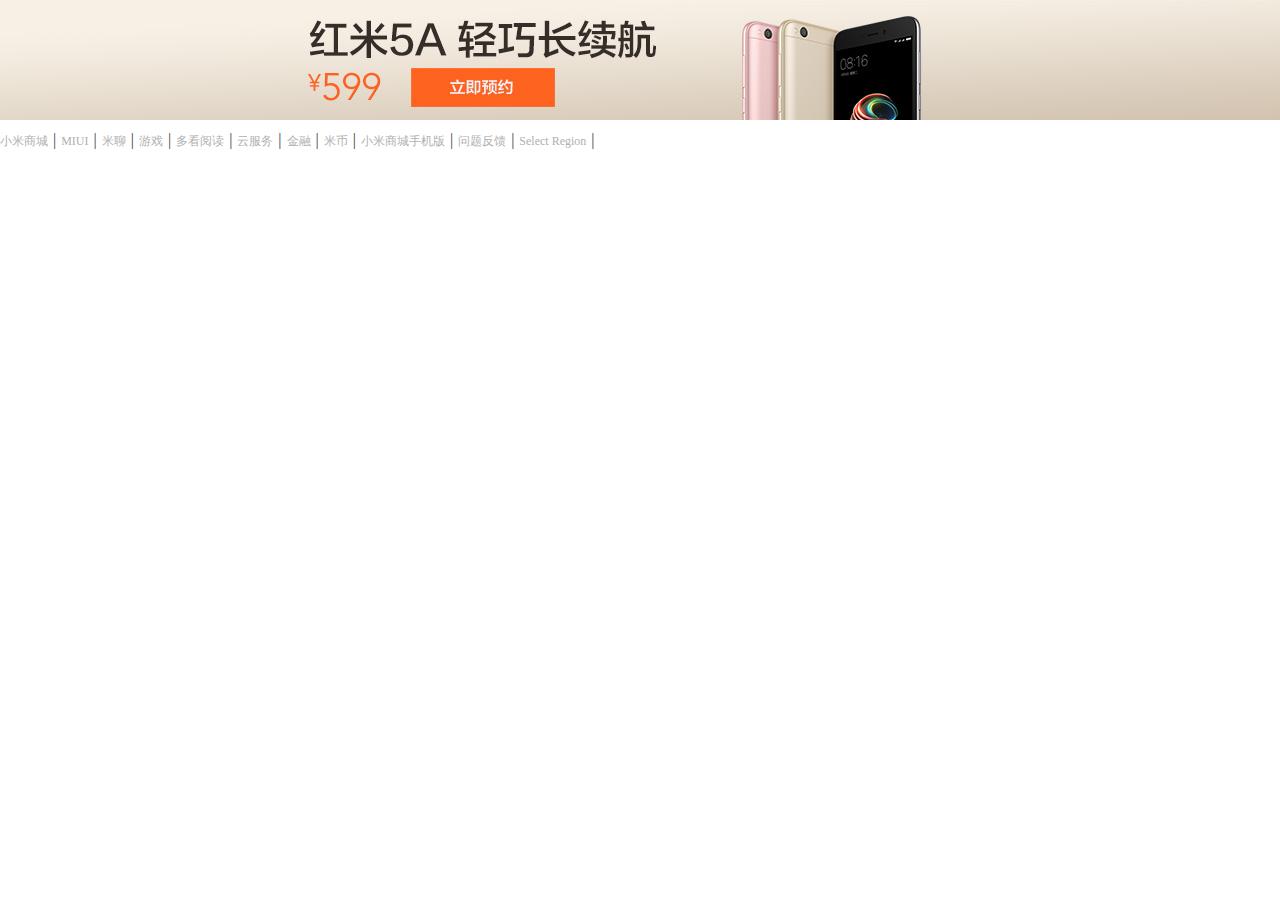
==== 小米官网/html/index.html @ efc2b6f5 "1019" ====
<!DOCTYPE html>
<html lang="en">
<head>
    <meta charset="UTF-8">
    <title>Title</title>
    <link rel="stylesheet" href="../css/index.css">
    <link rel="stylesheet" href="../css/style.css">
</head>
<body>
<div class="banner">
    <a href="#">
    </a>
</div>
<div class="nav">
    <div class="wrapper">
        <ul class="main-nav">
            <li>
                <a href="">小米商城</a><span>|</span>
            </li>
            <li>
                <a href="">MIUI</a><span>|</span>
            </li>
            <li>
                <a href="">米聊</a><span>|</span>
            </li>
            <li>
                <a href="">游戏</a><span>|</span>
            </li>
            <li>
                <a href="">多看阅读</a><span>|</span>
            </li>
            <li>
                <a href="">云服务</a><span>|</span>
            </li>
            <li>
                <a href="">金融</a><span>|</span>
            </li>
            <li>
                <a href="">米币</a><span>|</span>
            </li>
            <li>
                <a href="">小米商城手机版</a><span>|</span>
            </li>
            <li>
                <a href="">问题反馈</a><span>|</span>
            </li>
            <li>
                <a href="">Select Region</a><span>|</span>
            </li>
        </ul>
    </div>
</div>
</body>
</html>
---- 小米官网/css/style.css ----
*{
    margin: 0;
    padding: 0;
}
/*banner开始*/
.banner {
    height: 120px;
}
.banner a{
    display: block;
    height: 120px;
    background: url("../img/banner.jpg") no-repeat center 0;
}
/*banner结束*/
ul{
    list-style: none;
}
a{
    text-decoration: none;
}
/*nav开始*/
.nav{
    background: #333;
}
.main-nav li{
    float: left;
    height: 40px;
    line-height: 40px;
}
.main-nav li a{
    color: #b0b0b0;
    font-size: 12px;
}
.main-nav li span{
    color: #424242;
    margin:0 5px;
}
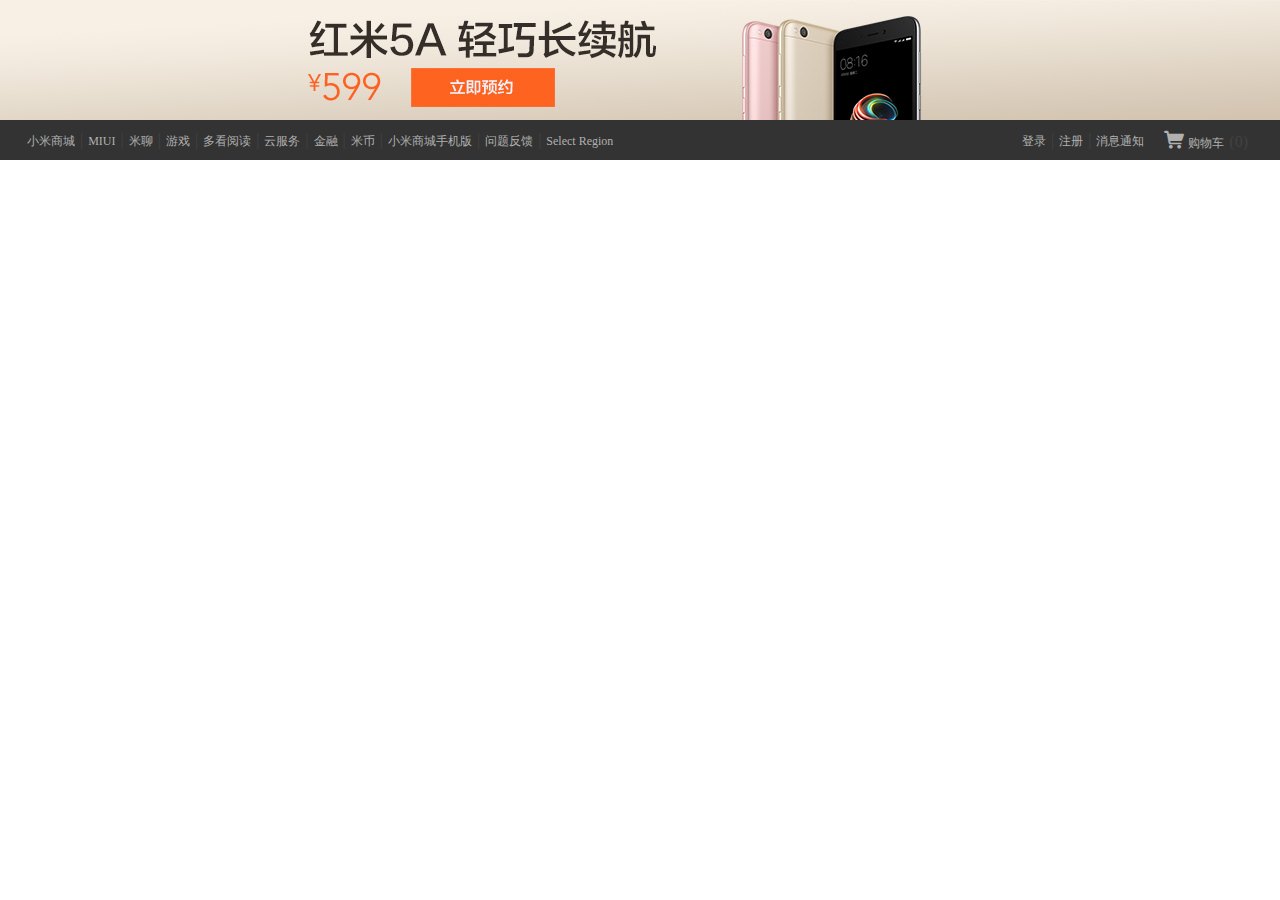
==== commit b820767f: "1019" ====
--- a/小米官网/html/index.html
+++ b/小米官网/html/index.html
@@ -5,6 +5,7 @@
     <title>Title</title>
     <link rel="stylesheet" href="../css/index.css">
     <link rel="stylesheet" href="../css/style.css">
+    <link rel="stylesheet" href="../css/iconfont.css">
 </head>
 <body>
 <div class="banner">
@@ -45,7 +46,21 @@
                 <a href="">问题反馈</a><span>|</span>
             </li>
             <li>
-                <a href="">Select Region</a><span>|</span>
+                <a href="">Select Region</a>
+            </li>
+        </ul>
+        <ul class="user-info">
+            <li>
+                <a href="">登录</a><span>|</span>
+            </li>
+            <li>
+                <a href="">注册</a><span>|</span>
+            </li>
+            <li>
+                <a href="">消息通知</a>
+            </li>
+            <li class="cart-mini">
+                 <i class="iconfont icon-gouwuche"></i><a href="">购物车</a><span class="cart-mini-num">(0)</span>
             </li>
         </ul>
     </div>
--- a/小米官网/css/style.css
+++ b/小米官网/css/style.css
@@ -21,6 +21,11 @@
 /*nav开始*/
 .nav{
     background: #333;
+    height: 40px;
+}
+.main-nav{
+    overflow: hidden;
+    float: left;
 }
 .main-nav li{
     float: left;
@@ -35,3 +40,43 @@
     color: #424242;
     margin:0 5px;
 }
+/*nav结束*/
+.wrapper{
+    width: 1226px;
+    margin: 0 auto;
+}
+/*user-info开始*/
+.user-info{
+    float: right;
+}
+.user-info li{
+    float: left;
+    line-height: 40px;
+}
+.user-info li a{
+    color: #b0b0b0;
+    font-size: 12px;
+}
+.user-info li span {
+    color: #424242;
+    margin: 0 5px;
+}
+.user-info i{
+    color: #b0b0b0;
+    font-size: 20px;
+    margin-right: 4px;
+}
+/*user-info结束*/
+.cart-mini{
+    padding-left: 20px;
+}
+/*.cart-mini {*/
+
+    /*color: #b0b0b0;*/
+    /*width: 100%;*/
+    /*height: 100%;*/
+    /*display: block;*/
+}
+.cart-mini-num{
+    color:#b0b0b0;
+}--- a/小米官网/css/iconfont.css
+++ b/小米官网/css/iconfont.css
@@ -0,0 +1,19 @@
+
+@font-face {font-family: "iconfont";
+  src: url('../font/iconfont.eot?t=1508397206830'); /* IE9*/
+  src: url('../font/iconfont.eot?t=1508397206830#iefix') format('embedded-opentype'), /* IE6-IE8 */
+  url('[data-uri]') format('woff'),
+  url('../font/iconfont.ttf?t=1508397206830') format('truetype'), /* chrome, firefox, opera, Safari, Android, iOS 4.2+*/
+  url('../font/iconfont.svg?t=1508397206830#iconfont') format('svg'); /* iOS 4.1- */
+}
+
+.iconfont {
+  font-family:"iconfont" !important;
+  font-size:16px;
+  font-style:normal;
+  -webkit-font-smoothing: antialiased;
+  -moz-osx-font-smoothing: grayscale;
+}
+
+.icon-gouwuche:before { content: "\e600"; }
+
